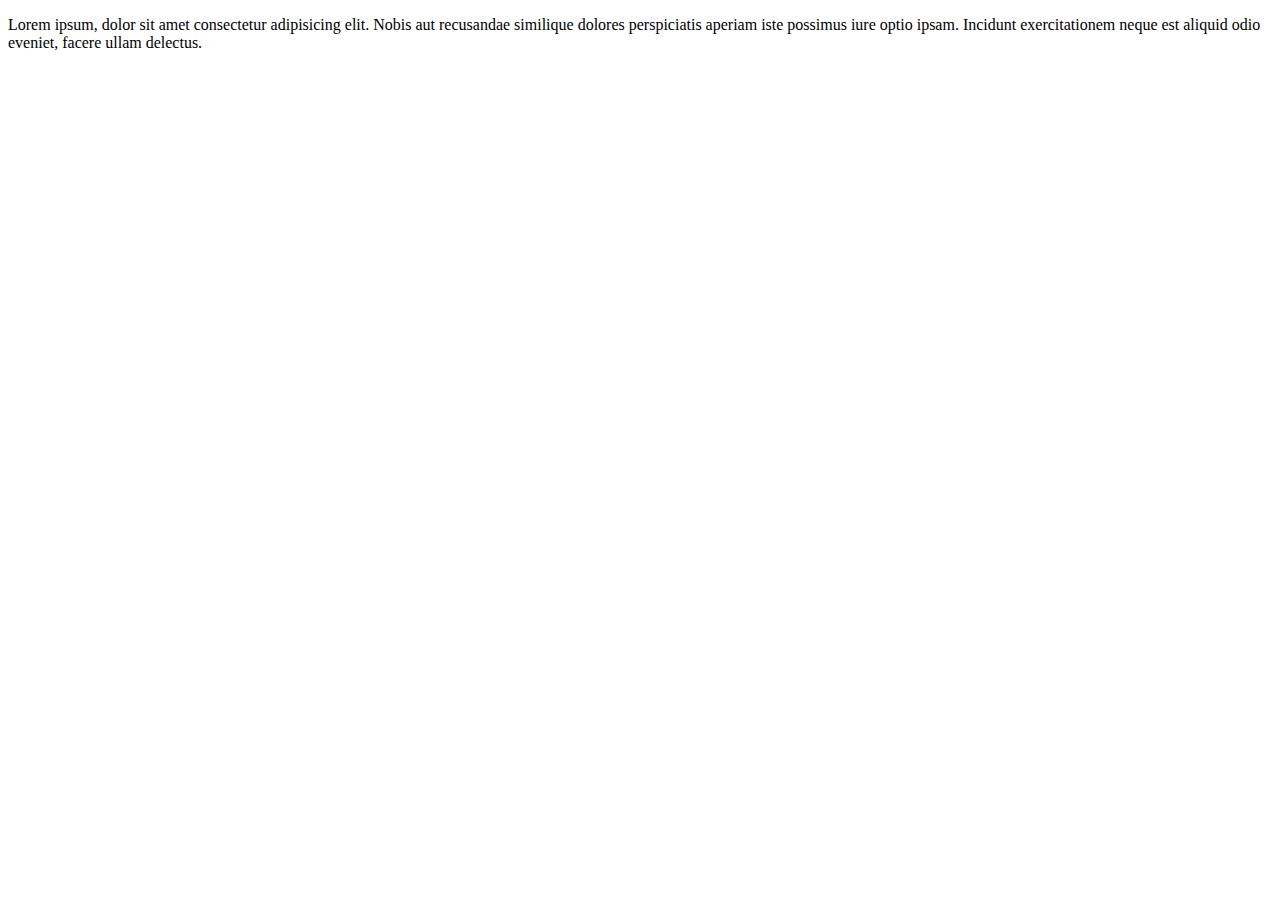
==== productos.html @ f8e8f68c "pagina web de productos" ====
<!DOCTYPE html>
<html lang="en">
<head>
    <meta charset="UTF-8">
    <meta name="viewport" content="width=device-width, initial-scale=1.0">
    <title>productos</title>
</head>
<body>
    
    <p>Lorem ipsum, dolor sit amet consectetur adipisicing elit. Nobis aut recusandae similique dolores perspiciatis aperiam iste possimus iure optio ipsam. Incidunt exercitationem neque est aliquid odio eveniet, facere ullam delectus.</p>

</body>
</html>
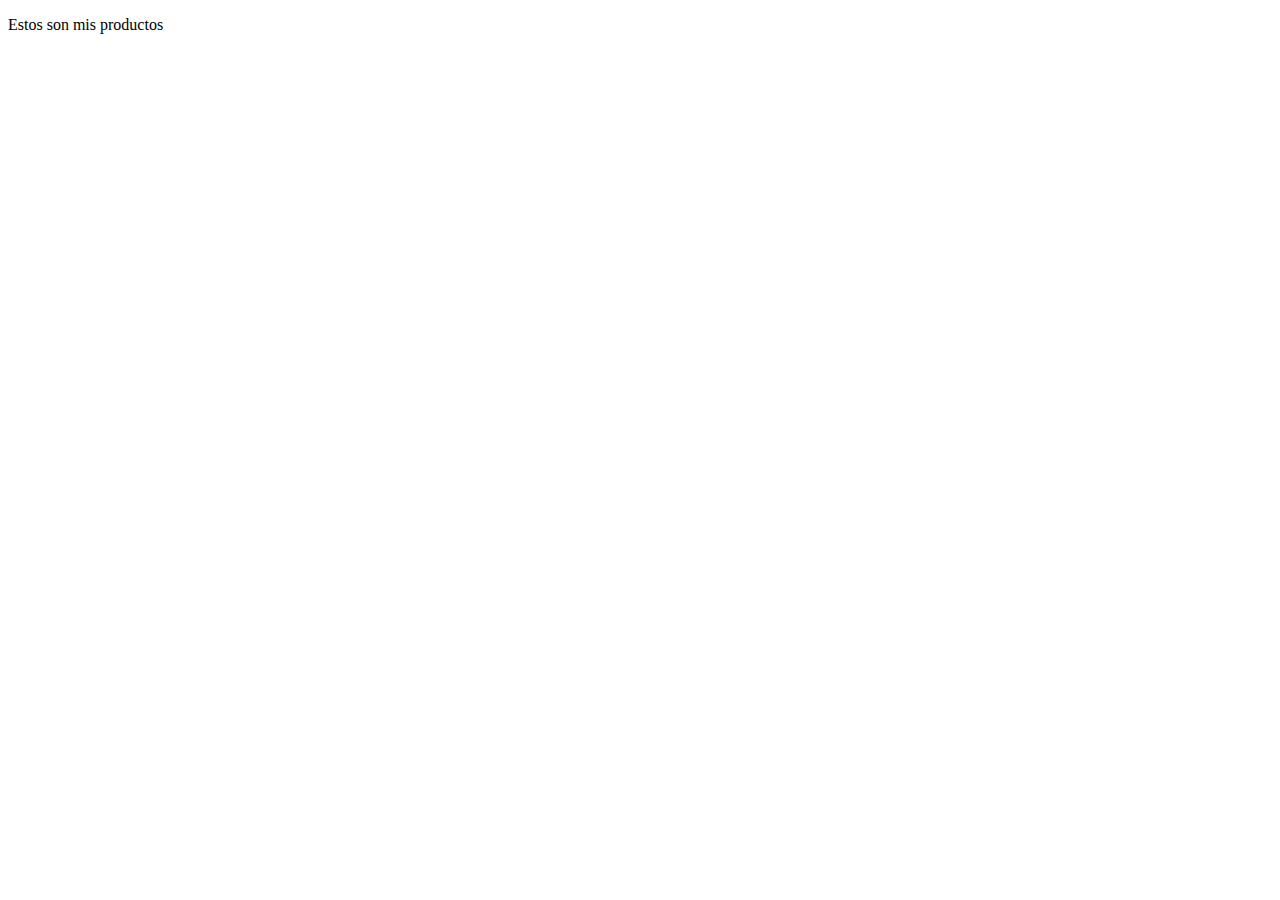
==== commit 2be1da00: "parrafo de productos" ====
--- a/productos.html
+++ b/productos.html
@@ -7,7 +7,7 @@
 </head>
 <body>
     
-    <p>Lorem ipsum, dolor sit amet consectetur adipisicing elit. Nobis aut recusandae similique dolores perspiciatis aperiam iste possimus iure optio ipsam. Incidunt exercitationem neque est aliquid odio eveniet, facere ullam delectus.</p>
+    <p>Estos son mis productos</p>
 
 </body>
 </html>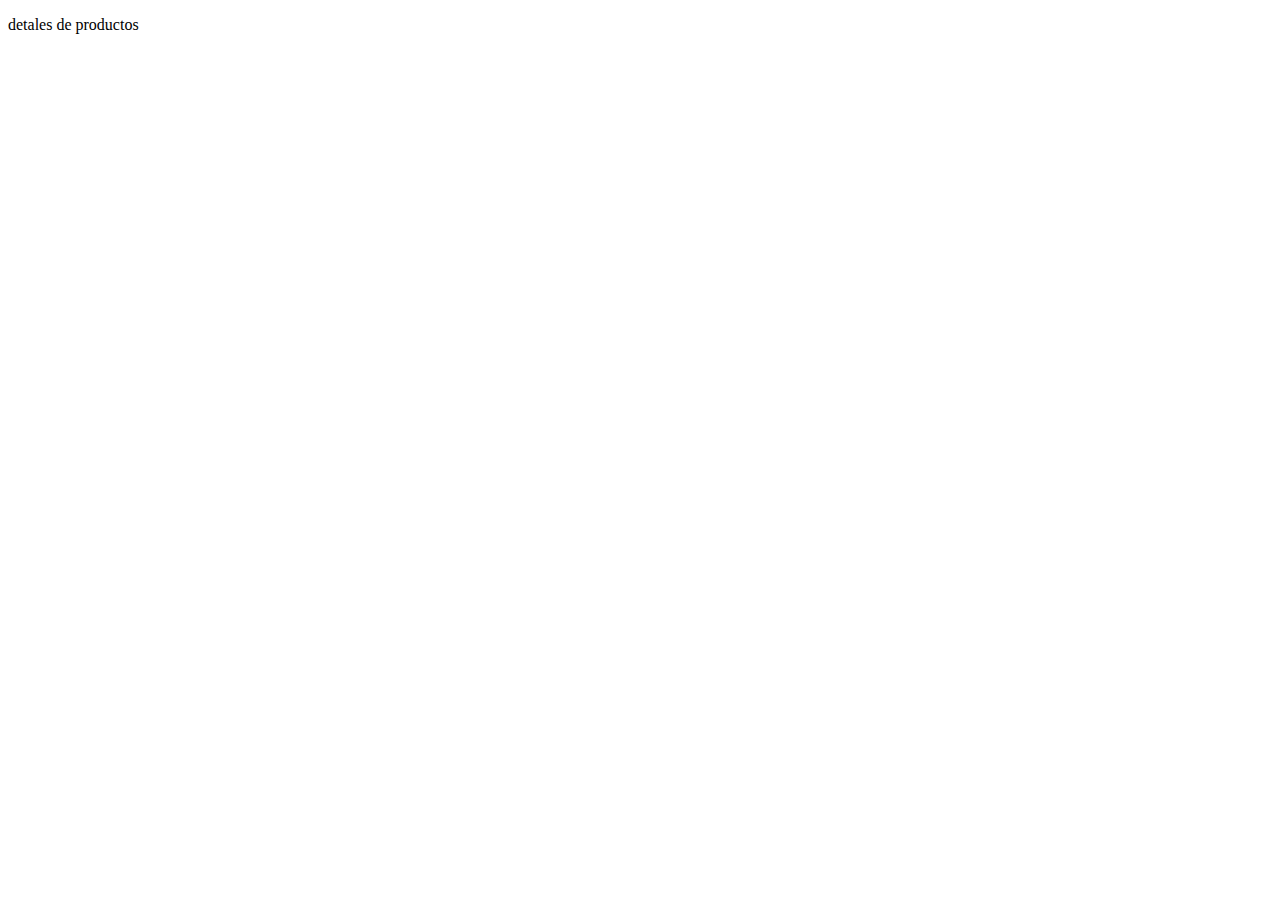
==== commit dc067464: "detalle de producto" ====
--- a/productos.html
+++ b/productos.html
@@ -6,8 +6,6 @@
     <title>productos</title>
 </head>
 <body>
-    
-    <p>Estos son mis productos</p>
-
+    <p>detales de productos</p>
 </body>
 </html>